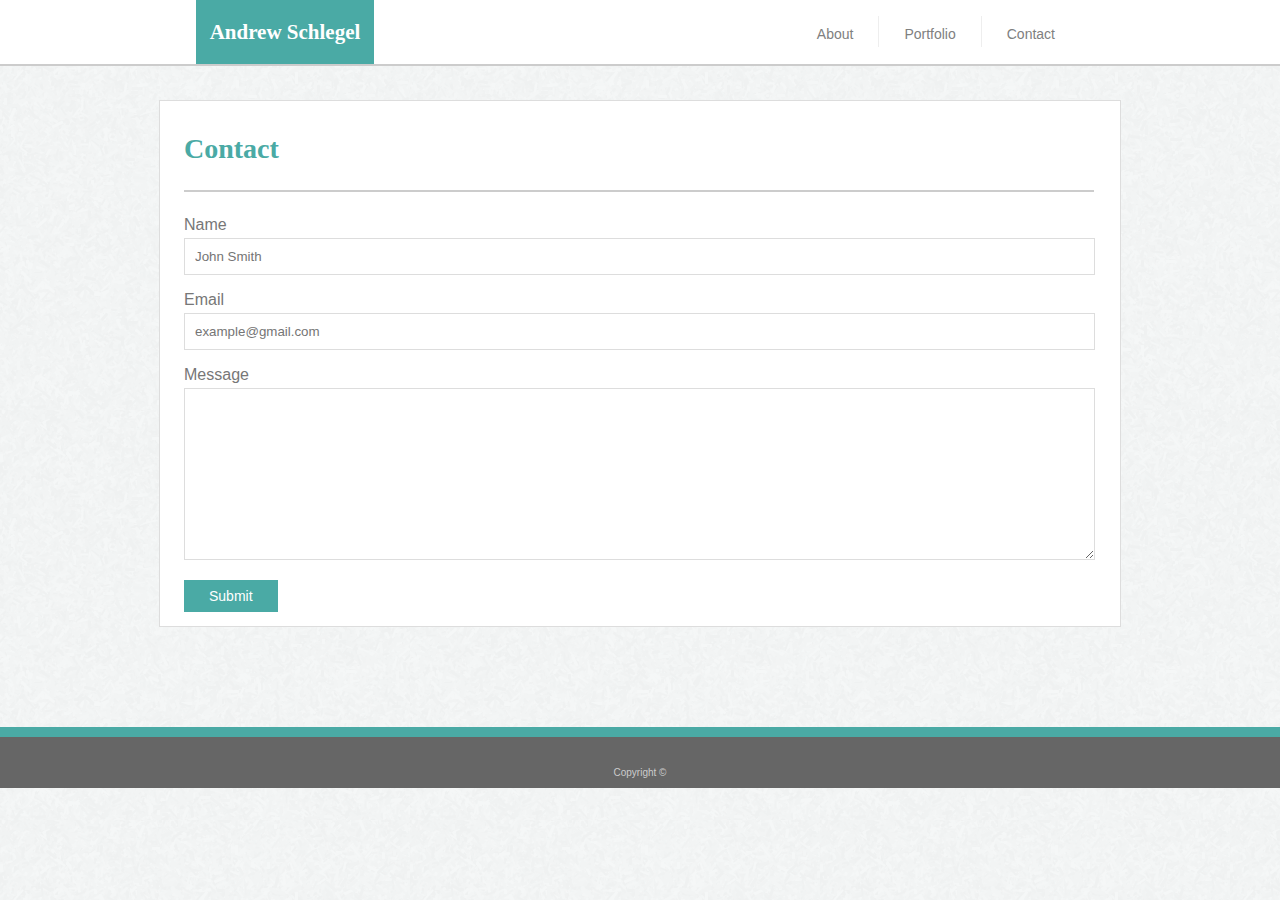
==== contact.html @ 07a384c7 "Basic Portfolio files" ====
<!DOCTYPE html>
<html>

<head>
    <title>Portfolio - A.Schlegel</title>
    <!-- <link rel="stylesheet" type="text/css" href="assets/css/reset.css"> -->
    <link rel="stylesheet" type="text/css" href="assets/css/style.css">

</head>

<body background="assets/images/paper_fibers.png" class="no-margin">
    <header id="head-div">

        <div class="name inactive">Andrew Schlegel</div>

        <nav class="navbar">
            <ul>
                <li class="hnav fl-rt">
                    <a href="#">Contact</a>
                </li>

                <li class="hnav fl-rt bdr-rt">
                    <a href="portfolio.html">Portfolio</a>
                </li>

                <li class="hnav fl-rt bdr-rt">
                    <a href="index.html">About</a>
                </li>
            </ul>
        </nav>
    </header>

    <br>
    <br>
    <br>
    <br>
    <div id="container-3">
        <h1 id="about">Contact</h1>
        <hr class="border">

        <form class="gray-font center-content font-fam">

            <p class="ml">Name
                <input type="text" name="Name" placeholder="John Smith" class="btn-pad mt-xs gray-border gray-font form-width">
            </p>


            <p class="ml">Email
                <br>
                <input type="text" name="Email" placeholder="example@gmail.com" class="btn-pad mt-xs gray-border gray-font form-width">
            </p>


            <p class="ml">Message
                <br>
                <textarea id="subject" name="subject" placeholder="" class="btn-pad mt-xs gray-border gray-font form-width message-ht"></textarea>
            </p>
            <!-- <div>
                <div>
                    <label for="subject">Subject</label>
                </div>
                <div>
                    <textarea id="subject" name="subject" placeholder=""></textarea>
                </div>
            </div>
            <div> -->

            <input type="submit" value="Submit" id="hover" class="ml md-font no-border submit-pad inactive white">
            <br>
            <br>
    </div>
    </form>

    </div>

    <div class="footer-div">
        <p class="center sm-font font-fam bottom gray-font2 pd-top">Copyright &copy;</p>
    </div>


</body>

</html>
---- assets/css/style.css ----
#bg-color {
    /* background-color: ; */
    background-image: "assets/images/eagles-dogs.PNG";
}

.bg-img {
    background-image: "assets/images/eagles-dogs.PNG";
}

html, body {
    max-width: 100%;
    overflow-x: hidden;
}

#head-div {
    background-color: #ffffff;
    width: 100vw;
    height: 64px;
    top: 0;
    left: 0;
    position: absolute;
    border-bottom: 2px solid #cccccc;
}

.name {
    color: white;
    text-align: center;
    position: relative;
    width: 178px;
    height: 44px;
    margin-left: 196px;
    padding-top: 20px;
    font-size: 21px;
    font-weight: bold;
    overflow: hidden;
}

li a {
    color: gray;
    text-align: center;
    text-decoration: none;
    padding: 10px 15px 10px 15px;
}

li a:hover {
    background-color: #4aaaa5;
    color: white;
    transition-duration: .5s;
}

.active {
    background-color: white;
} 

.inactive {
    background: #4aaaa5;
}

.navbar {
    width: 400px;
    height: 45px;
    top: 0;
    right: 0;
    position: absolute;
    /* float: right; */
    margin-right: 200px;
    background-color: white;
    list-style-type: none;
}

.hnav {
    font-family: 'Arial', 'Helvetica Neue', Helvetica, sans-serif;
    display: inline;
    padding: 10px 10px 20px 10px;
    font-size: 14px;
}

/* .full-width {
    top: 0;
    position: static;
    height: 100px;
    width: 100vw;
    padding-bottom: 10px;
    margin-top: 10px;
    margin-left: -50px;
    padding-left: 260px;
    background-color: lightgray;
}  */
/* 
.container {
    top: 0;
    position: absolute;
    height: 100px;
    width: 960px;
    padding-bottom: 10px;
    padding-left: 260px;
    margin: 0 auto;
    background-color: white;
} */


#container {
    width: 960px;
    height: 450px;
    margin: 0 auto;
    margin-top: 28px;
    margin-bottom: 100px;
    border: 1px solid #dddddd;
    background-color: #ffffff;
    position: static;
}

#container-2 {
    width: 960px;
    height: 700px;
    overflow: visible;
    margin: 0 auto;
    margin-top: 28px;
    margin-bottom: 100px;
    border: 1px solid #dddddd;
    background-color: #ffffff;
}

#container-3 {
    width: 960px;
    height: 525px;
    overflow: visible;
    margin: 0 auto;
    margin-top: 28px;
    margin-bottom: 100px;
    border: 1px solid #dddddd;
    background-color: #ffffff;
    overflow-y: visible;
}

.footer-div {
    position: static;
    overflow: hidden;
    left: 0;
    background-color: #666666;
    width: 100vw;
    /* border-top: #666666 solid 30px; */
}
/* 
.footer-div p {
    bottom: 0;
    vertical-align: bottom;
} */

.footer-div:before {
    content: "";
    position: absolute;
    overflow: hidden;
    margin-bottom: 50px;
    width: 100vw;
    border: 5px solid #4aaaa5;
  }

.fl-rt {
    float: right;
}

.fl-lt {
    float: left;
}

.bdr-rt {
    border-right: 1px solid #eeeeee;
    height: 1px;
    /* padding-top: 8px; */
}

.clear {
    clear: left;
}

#about {
    color: #4aaaa5;
    font-size: 28px;
    margin-left: 24px;
    margin-top: 32px;
}

.border {
    border: 1px solid #cccccc;
    margin-left: 24px;
    margin-right: 26px;
    margin-top: 25px;
}

.width-sm {
    width: 144px;   
}

.height-sm {
    height: 107px;
}

.font-fam {
    font-family: 'Arial', 'Helvetica Neue', Helvetica, sans-serif;
}

.gray-font {
    color: #777777;
}

.gray-font2 {
    color: #cccccc;
}

.gray-border {
    border: 1px solid #dddddd;
}

.no-border {
    border: 0px;
}

.clearfix {
    overflow: auto;
}

.clearfix::after {
    content: "";
    clear: both;
    display: table;
}

.port-image {
    width: 275px;
    height: 205px;
}

.center {
    text-align: center;
}

.white {
    color: #ffffff;
}

.sm-font {
    font-size: 10px;
}

.md-font {
    font-size: 14px;
}

.bottom {
    bottom: -10;
}

.mg-lg {
    margin-top: 35px;
}

.mg-top {
    margin-top: 21px;
}

.mg-bot {
    margin-bottom: 4px;
}


.no-margin {
    margin: 0px 0px 0px 0px;
}

.pd-left {
    padding-left: 21px;
}

.pr {
    padding-right: 20px;
}

.pd-top {
    padding-top: 30px;
}

.mg-bt {
    margin-bottom: 20px;
}

.ml {
    margin-left: 24px;
}

.ml-lg {
    margin-left: 160px;
}

.ml-sm {
    margin-left: 14px;
}

.ml-xs {
    margin-left: 6px;
}

.mt-xs {
    margin-top: 4px;
}

.mr-sm {
    margin-right: 50px;
}

.ml-neg-sm {
    margin-left: -24px;
}

.form-width {
    width: 420x;
}

.message-ht {
    height: 150px;
}

.ln-ht {
    line-height: 2em;
}

.center-content {
    align-content: center;
}

.port-image1 { 
    position: relative; 
    width: 200px; /* for IE 6 */
    clear: both;
    float: left;
    /* display: block; */
    margin-left: 2px;
    margin-right: auto;
    margin-bottom: 25px;
    left: 22px;
 }
 
.port-image2 { 
    position: relative; 
    width: 200px; /* for IE 6 */
    clear: both;
    float: right;
    /* display: block; */
    margin-left: auto;
    margin-right: auto;
    margin-bottom: 25px;
    right: 490px;
 }

img {
    display: inline-block;
}

 h2 { 
    position: absolute; 
    top: 250px; 
    left: 10; 
    width: 64px; 
 }
 h2 span { 
    color: #ffffff; 
    letter-spacing: -1px;  
    background: #4aaaa5; /* fallback color */
    background: #4aaaa5;
    padding: 10px; 
 }

 .pd-right-lg {
     padding-right: 30px;
 }

 .absolute {
     position: absolute;
 }

 .relative {
     position: relative;
 }

 ol li { 
    list-style-position: outside; 
    padding-left: 0; 
}
 
ol { 
    overflow: hidden; 
    padding-left: 40px; 
    margin-left: 0; 
}

.ltr-spc {
    letter-spacing: .008em;
}

.btn-pad {
    padding: 10px 10px 10px 10px;
}
/* 
.btn-margin {
    margin: 0px 500px 0px 0px;
} */

.submit-pad {
    padding: 8px 25px 8px 25px;
}

#hover:hover {
    transition-duration: .5s;
    transition-timing-function: ease-out;
    background-color: #4eeee5;
}

.bold {
    font-weight: 300;
}

.form-width {
    width: 95%;
}

.column {
    flex: 0%;
}

.row {
    width: 100%;
    margin: 0 auto;
    display: flex;
}
/* clearfix hack for rows without bootstrap */
.row:before, 
.row:after {
    content:"";
    display: table;
    clear: both;
}

.text-block1 {
    padding: 10px 0px 10px 40px;
    margin: -152px 10px 100px 22px;
    left: 2px;
}
.text-block-2 {
    padding: 10px 0px 10px 40px;
    margin: -152px 0px 10px -170px;
    left: -40px;
}

.text-block {
    position: relative;
    background-color: #4aaaa5;
    color: white;
    width:160px;
    font-size: 18px;
    font-weight: 100;
}

.text-block a:hover {
    text-shadow: 1px 1px #000;
    font-size: 19px;
    transition-duration: .5s;
}

.txt-none {
    text-decoration: none;
}
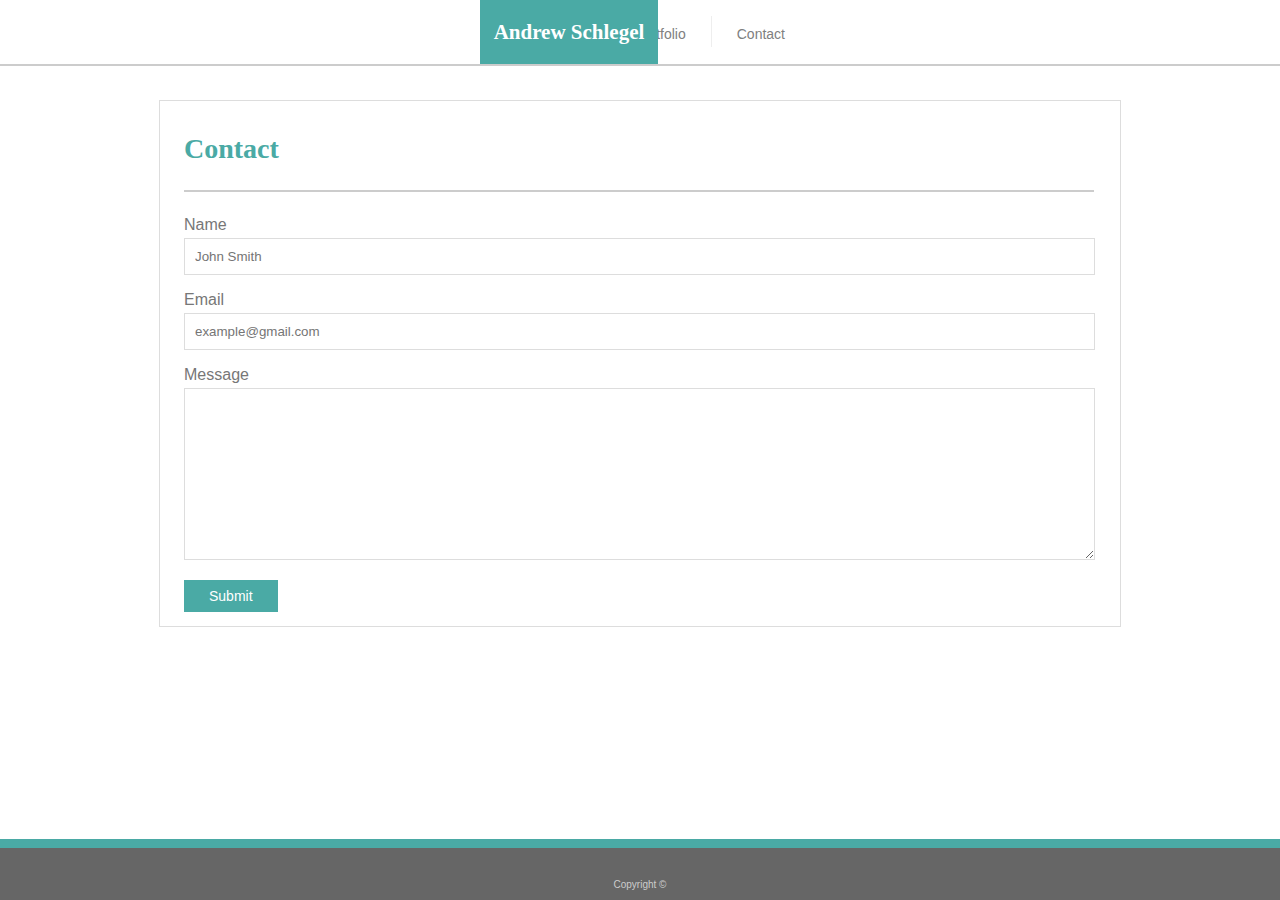
==== commit fa6e2340: "Update contact.html" ====
--- a/contact.html
+++ b/contact.html
@@ -3,6 +3,7 @@
 
 <head>
     <title>Portfolio - A.Schlegel</title>
+    <meta name="viewport" content="width=device-width, initial-scale=1.0">
     <!-- <link rel="stylesheet" type="text/css" href="assets/css/reset.css"> -->
     <link rel="stylesheet" type="text/css" href="assets/css/style.css">
 
@@ -55,23 +56,15 @@
                 <br>
                 <textarea id="subject" name="subject" placeholder="" class="btn-pad mt-xs gray-border gray-font form-width message-ht"></textarea>
             </p>
-            <!-- <div>
-                <div>
-                    <label for="subject">Subject</label>
-                </div>
-                <div>
-                    <textarea id="subject" name="subject" placeholder=""></textarea>
-                </div>
-            </div>
-            <div> -->
-
+          
             <input type="submit" value="Submit" id="hover" class="ml md-font no-border submit-pad inactive white">
             <br>
             <br>
+        </form>
     </div>
-    </form>
+    
 
-    </div>
+    
 
     <div class="footer-div">
         <p class="center sm-font font-fam bottom gray-font2 pd-top">Copyright &copy;</p>
@@ -80,4 +73,4 @@
 
 </body>
 
-</html>+</html>
--- a/assets/css/style.css
+++ b/assets/css/style.css
@@ -1,15 +1,7 @@
-#bg-color {
-    /* background-color: ; */
-    background-image: "assets/images/eagles-dogs.PNG";
-}
-
-.bg-img {
-    background-image: "assets/images/eagles-dogs.PNG";
-}
-
-html, body {
+body {
     max-width: 100%;
     overflow-x: hidden;
+	background-image: url(assets/images/paper_fibers.png);
 }
 
 #head-div {
@@ -28,11 +20,12 @@
     position: relative;
     width: 178px;
     height: 44px;
-    margin-left: 196px;
+    margin-left: 480px;
     padding-top: 20px;
     font-size: 21px;
     font-weight: bold;
     overflow: hidden;
+	z-index: 1;
 }
 
 li a {
@@ -46,6 +39,18 @@
     background-color: #4aaaa5;
     color: white;
     transition-duration: .5s;
+}
+
+li a:focus {
+    background-color: #4aaaa5;
+	color: white;
+}
+
+nav li a {
+  -moz-box-sizing:border-box;
+  -webkit-box-sizing:border-box;
+	box-sizing:border-box;
+/*	Prevents collapsing^^^ */
 }
 
 .active {
@@ -62,8 +67,7 @@
     top: 0;
     right: 0;
     position: absolute;
-    /* float: right; */
-    margin-right: 200px;
+    margin-right: 470px;
     background-color: white;
     list-style-type: none;
 }
@@ -74,30 +78,6 @@
     padding: 10px 10px 20px 10px;
     font-size: 14px;
 }
-
-/* .full-width {
-    top: 0;
-    position: static;
-    height: 100px;
-    width: 100vw;
-    padding-bottom: 10px;
-    margin-top: 10px;
-    margin-left: -50px;
-    padding-left: 260px;
-    background-color: lightgray;
-}  */
-/* 
-.container {
-    top: 0;
-    position: absolute;
-    height: 100px;
-    width: 960px;
-    padding-bottom: 10px;
-    padding-left: 260px;
-    margin: 0 auto;
-    background-color: white;
-} */
-
 
 #container {
     width: 960px;
@@ -134,26 +114,23 @@
 }
 
 .footer-div {
-    position: static;
+    position: absolute;
     overflow: hidden;
     left: 0;
+	bottom: 0;
     background-color: #666666;
     width: 100vw;
-    /* border-top: #666666 solid 30px; */
-}
-/* 
-.footer-div p {
-    bottom: 0;
-    vertical-align: bottom;
-} */
+}
 
 .footer-div:before {
     content: "";
+	left: 0;
+	bottom: 0;
     position: absolute;
     overflow: hidden;
-    margin-bottom: 50px;
-    width: 100vw;
-    border: 5px solid #4aaaa5;
+    width: 100%;
+	margin-bottom: 52px;
+    border-top: 10px solid #4aaaa5;
   }
 
 .fl-rt {
@@ -220,10 +197,14 @@
     overflow: auto;
 }
 
-.clearfix::after {
-    content: "";
+.clearfix:before,
+.clearfix:after {
+    content: " ";
+    display: table;
+}
+
+.clearfix:after {
     clear: both;
-    display: table;
 }
 
 .port-image {
@@ -313,7 +294,7 @@
 }
 
 .form-width {
-    width: 420x;
+    width: 420px;
 }
 
 .message-ht {
@@ -333,7 +314,6 @@
     width: 200px; /* for IE 6 */
     clear: both;
     float: left;
-    /* display: block; */
     margin-left: 2px;
     margin-right: auto;
     margin-bottom: 25px;
@@ -345,7 +325,6 @@
     width: 200px; /* for IE 6 */
     clear: both;
     float: right;
-    /* display: block; */
     margin-left: auto;
     margin-right: auto;
     margin-bottom: 25px;
@@ -365,7 +344,6 @@
  h2 span { 
     color: #ffffff; 
     letter-spacing: -1px;  
-    background: #4aaaa5; /* fallback color */
     background: #4aaaa5;
     padding: 10px; 
  }
@@ -400,10 +378,6 @@
 .btn-pad {
     padding: 10px 10px 10px 10px;
 }
-/* 
-.btn-margin {
-    margin: 0px 500px 0px 0px;
-} */
 
 .submit-pad {
     padding: 8px 25px 8px 25px;
@@ -469,3 +443,131 @@
 .txt-none {
     text-decoration: none;
 }
+
+@media only screen and (min-width: 640px) {
+	#head-div{
+		width: 100vw;
+	}
+}
+
+/* Extra small deviceclearfixs (phones, 640px and down) */
+@media only screen and (max-width: 640px) {
+	p {
+		font-size: 2vw;
+	}
+	.text-block {
+        margin-right: none;
+        margin-left: none;
+    }
+	.text-block-2 {
+        margin-right: none;
+        margin-left: none;
+    }
+	.navbar {
+		margin-right: auto;
+		width: auto;
+	}
+	.name {
+		margin-left: 0;
+		width: 190px;
+	}
+	#container-3 {
+		width: 40vw;
+/*		height: auto;*/
+	}
+	#container-2 {
+		width: 80vw;
+/*		height: auto;*/
+	}
+	#container {
+		width: 80vw;
+/*		height: auto;*/
+	}
+	#head-div {
+		width: 100vw;
+	}
+		.port-image2 {
+		position: static;
+			margin-left: auto;
+	}
+} 
+
+/* Medium devices (landscape tablets, between 640px and 768px) */
+@media (min-width: 640px) and (max-width: 768px) {
+ 	p {
+		font-size: 2vw;
+	}
+	.text-block {
+        margin-right: none;
+        margin-left: none;
+    }
+	.text-block-2 {
+        margin-right: none;
+        margin-left: none;
+    }
+	#container-3 {
+		width: 80vw;
+/*		height: auto;*/
+	}
+	#container-2 {
+		width: 80vw;
+/*		height: auto;*/
+	}
+	#container {
+		width: 80vw;
+/*		height: auto;*/
+	}
+	#head-div {
+		width: 100vw;
+	}
+	.navbar {
+		margin-right: auto;
+		width: auto;
+	}
+	.name {
+		margin-left: 0;
+		width: 200px;
+	}
+		.port-image2 {
+		position: relative;
+	}
+} 
+
+/* Large devices (laptops/desktops, 980px and down) */
+@media only screen and (max-width: 980px) {
+   	#container {
+		width: 80vw;
+/*		height: auto;*/
+	}
+	#container-2 {
+		width: 80vw;
+/*		height: auto;*/
+	}
+	#container-3 {
+		width: 80vw;
+/*		height: auto;*/
+	}
+	.text-block {
+        margin-right: auto;
+        margin-left: auto;
+    }
+	.text-block-2 {
+        margin-right: auto;
+        margin-left: auto;
+    }
+	#head-div {
+		width: 100vw;
+	}
+	.navbar {
+		margin-right: auto;
+		width: auto;
+	}
+	.name {
+		margin-left: 0;
+	}
+	.port-image2 {
+		position: relative;
+		margin-left: 540px;
+	}
+}
+
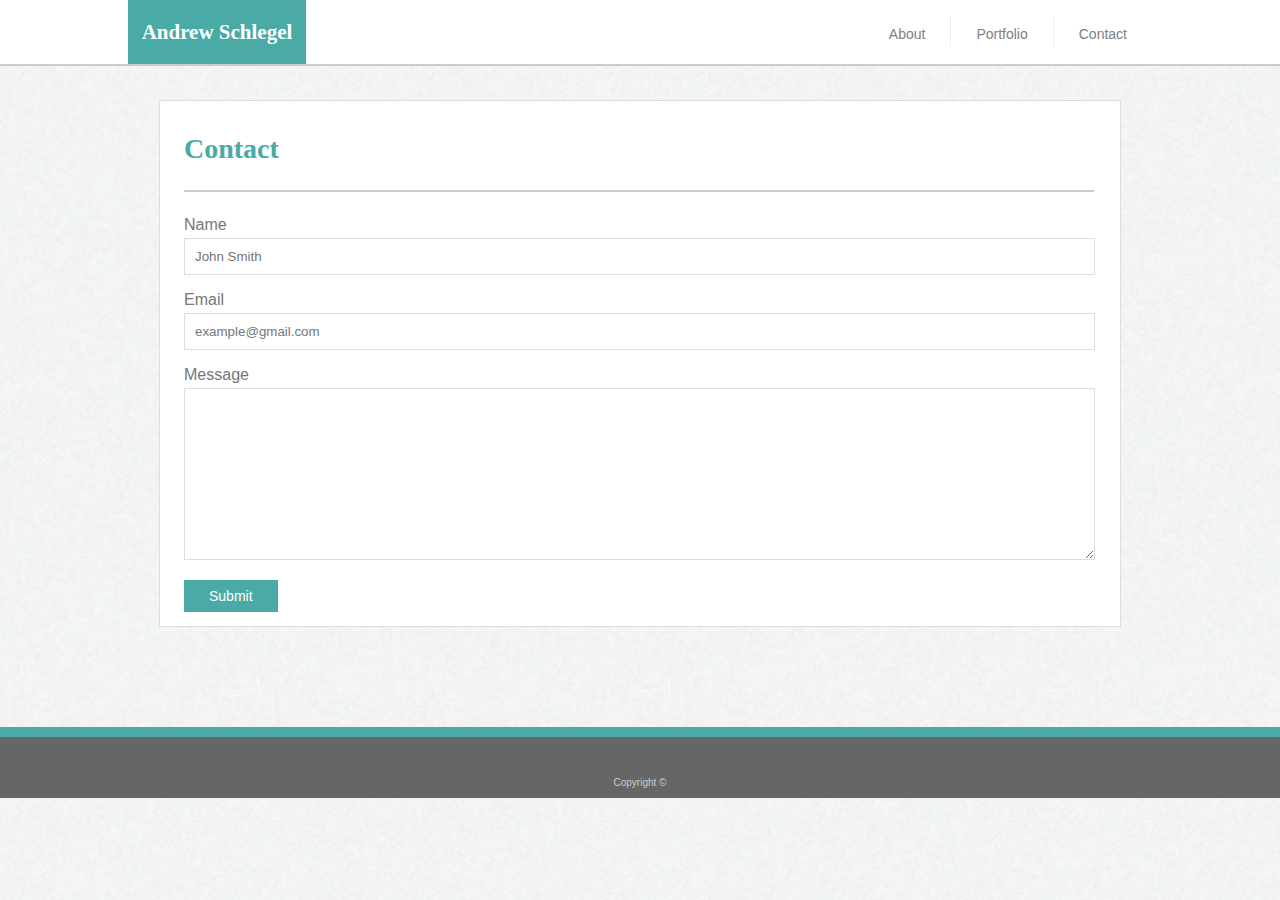
==== commit 162952a8: "Update contact.html" ====
--- a/contact.html
+++ b/contact.html
@@ -67,6 +67,7 @@
     
 
     <div class="footer-div">
+       <div class="footer-div2"></div>
         <p class="center sm-font font-fam bottom gray-font2 pd-top">Copyright &copy;</p>
     </div>
 
--- a/assets/css/style.css
+++ b/assets/css/style.css
@@ -1,7 +1,6 @@
 body {
     max-width: 100%;
     overflow-x: hidden;
-	background-image: url(assets/images/paper_fibers.png);
 }
 
 #head-div {
@@ -114,7 +113,7 @@
 }
 
 .footer-div {
-    position: absolute;
+    position: static;
     overflow: hidden;
     left: 0;
 	bottom: 0;
@@ -122,15 +121,19 @@
     width: 100vw;
 }
 
-.footer-div:before {
-    content: "";
-	left: 0;
+.footer-div2 {
+    position: static;
+    overflow: hidden;
+    left: 0;
 	bottom: 0;
-    position: absolute;
-    overflow: hidden;
+	height: 10px;
+    background-color: #4aaaa5;
+    width: 100vw;
+	content: "";
+/*
     width: 100%;
-	margin-bottom: 52px;
     border-top: 10px solid #4aaaa5;
+*/
   }
 
 .fl-rt {
@@ -444,16 +447,10 @@
     text-decoration: none;
 }
 
-@media only screen and (min-width: 640px) {
-	#head-div{
-		width: 100vw;
-	}
-}
-
 /* Extra small deviceclearfixs (phones, 640px and down) */
 @media only screen and (max-width: 640px) {
 	p {
-		font-size: 2vw;
+		font-size: 12px;
 	}
 	.text-block {
         margin-right: none;
@@ -464,32 +461,50 @@
         margin-left: none;
     }
 	.navbar {
-		margin-right: auto;
-		width: auto;
+		display: inline;
+	}
+	.hnav {
+		margin: auto;
+		width: 50px;
 	}
 	.name {
-		margin-left: 0;
-		width: 190px;
+		margin-left: 0px;
+		left: 0;
+		width: 33vw;
 	}
 	#container-3 {
-		width: 40vw;
+		width: 100vw;
 /*		height: auto;*/
 	}
 	#container-2 {
-		width: 80vw;
+		width: 100vw;
 /*		height: auto;*/
 	}
 	#container {
-		width: 80vw;
+		width: 100vw;
 /*		height: auto;*/
 	}
 	#head-div {
 		width: 100vw;
-	}
-		.port-image2 {
-		position: static;
-			margin-left: auto;
-	}
+/*		position: static;*/
+	}
+	.port-image2 {
+		margin-left: auto;
+		width: 33.3%;
+
+	}
+	.port-image1 {
+		display: block;
+		margin-left: auto;
+		width: 33.3%;
+
+	}
+/*
+	img {
+		position: absolute;
+		width: 50vw;
+	}
+*/
 } 
 
 /* Medium devices (landscape tablets, between 640px and 768px) */
@@ -498,7 +513,7 @@
 		font-size: 2vw;
 	}
 	.text-block {
-        margin-right: none;
+        margin-right: auto;
         margin-left: none;
     }
 	.text-block-2 {
@@ -519,33 +534,98 @@
 	}
 	#head-div {
 		width: 100vw;
+		position: static;
 	}
 	.navbar {
-		margin-right: auto;
+		margin-right: 10%;
 		width: auto;
 	}
 	.name {
 		margin-left: 0;
 		width: 200px;
 	}
-		.port-image2 {
-		position: relative;
-	}
+	.port-image2 {
+		
+	}
+	
+	.port-image1 {
+	
+		
+	}
+/*
+	.footer-div {
+		position: inherit;
+	}
+*/
 } 
 
 /* Large devices (laptops/desktops, 980px and down) */
 @media only screen and (max-width: 980px) {
    	#container {
 		width: 80vw;
-/*		height: auto;*/
+		height: auto;
 	}
 	#container-2 {
 		width: 80vw;
-/*		height: auto;*/
+		height: auto;
 	}
 	#container-3 {
 		width: 80vw;
-/*		height: auto;*/
+		height: auto;
+	}
+	.text-block {
+
+    }
+	
+	.text-block-2 {
+		margin-left: 40px;
+		margin-bottom: 10px;
+		margin-top: -330px;
+
+    }
+	#head-div {
+		width: 100vw;
+	}
+	.navbar {
+		margin-right: 10%;
+		width: auto;
+	}
+	.name {
+		margin-left: 80px;
+	}
+	.port-image2 {
+		position: static;
+		margin-left: 0px;
+		float: none;
+		right: 20%;	
+	}
+
+/*
+	.footer-div {
+		bottom: 0;
+		position: static;
+	}
+	.footer-div2 {
+		position: static;
+	}
+*/
+}
+
+@media only screen and (min-width: 980px) {
+	.footer-div {
+		position: static;
+	}   
+/*	#container {
+		width: 80vw;
+		height: auto;
+	}
+	#container-2 {
+		width: 80vw;
+		height: auto;
+	}
+	#container-3 {
+		width: 80vw;
+		height: auto;
 	}
 	.text-block {
         margin-right: auto;
@@ -557,17 +637,22 @@
     }
 	#head-div {
 		width: 100vw;
-	}
+	}*/
 	.navbar {
-		margin-right: auto;
+		margin-right: 10%;
 		width: auto;
 	}
+
 	.name {
-		margin-left: 0;
-	}
+		margin-left: 10%;
+	}
+
+	/*
+	
 	.port-image2 {
 		position: relative;
 		margin-left: 540px;
 	}
 }
-
+*/
+}
